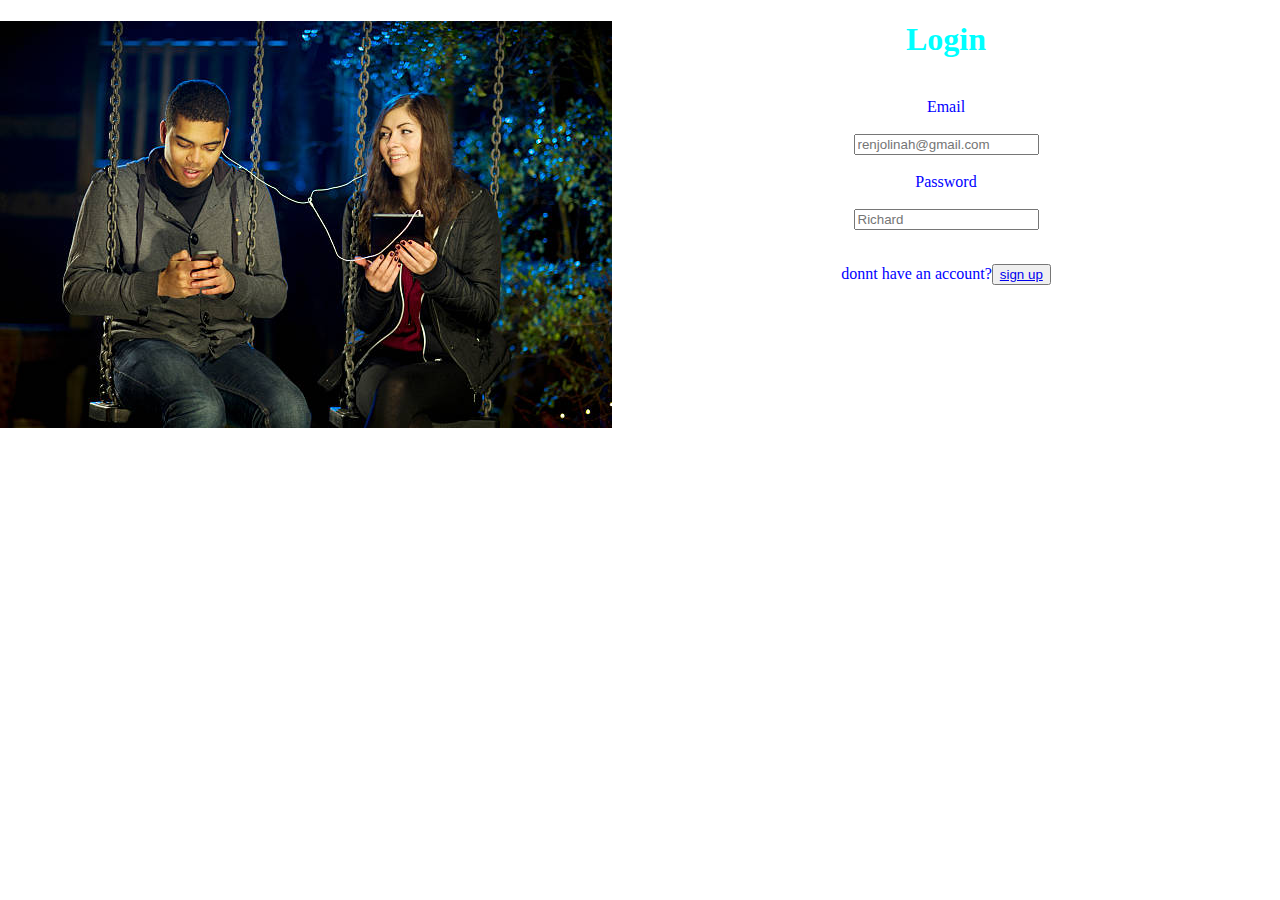
==== login.html @ 035c8285 "first dating site" ====
<!DOCTYPE html>
<html lang="en">
<head>
    <meta charset="UTF-8">
    <meta http-equiv="X-UA-Compatible" content="IE=edge">
    <meta name="viewport" content="width=device-width, initial-scale=1.0">
    <title>Login</title>
</head>
<style>
.heading{
    color:aqua
}
    input{
        color: black;
    }
    body{
        color: blue;
        padding: 0%;
        margin: 0%;
        text-align: center;
    }
    #image{
        padding: 0%;
        margin: 0%;
        float: left;
    }
</style>
<body> 
    <img src="imagedat2.jpg" id="image">
    <h1 class="heading">Login</h1>
    <br>
    <label for="email">Email</label>
    <br>
    <br>
    <input type="email" placeholder="renjolinah@gmail.com">
    <br>
    <br>
    <label for="password">Password</label>
    <br>
    <br>
    <input type="password" placeholder="Richard">
    <br>
    <br>
    <p>donnt have an account?<button type="submit"><a href="signup.html" >sign up</a></button></p>
</body>
</html>
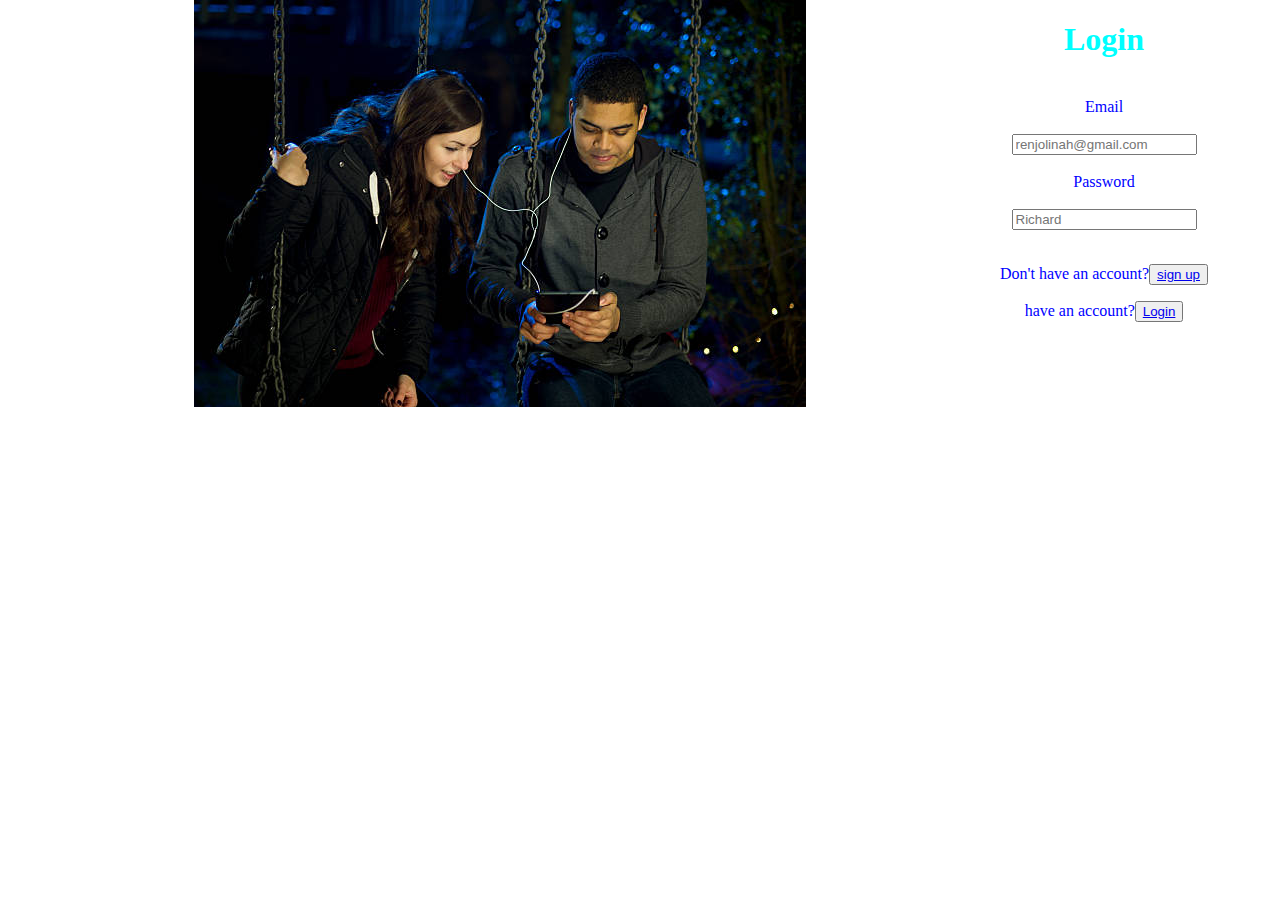
==== commit c5bd2c68: "first" ====
--- a/login.html
+++ b/login.html
@@ -5,28 +5,16 @@
     <meta http-equiv="X-UA-Compatible" content="IE=edge">
     <meta name="viewport" content="width=device-width, initial-scale=1.0">
     <title>Login</title>
+    <link rel="stylesheet" href="querry.html">
+    <link rel="stylesheet" href="style.css">
 </head>
-<style>
-.heading{
-    color:aqua
-}
-    input{
-        color: black;
-    }
-    body{
-        color: blue;
-        padding: 0%;
-        margin: 0%;
-        text-align: center;
-    }
-    #image{
-        padding: 0%;
-        margin: 0%;
-        float: left;
-    }
-</style>
 <body> 
-    <img src="imagedat2.jpg" id="image">
+    <div>
+        <div class="login">
+        <div class="piclog">
+            <img src="imagedat.jpg" class="image"> 
+        </div>
+        <div>
     <h1 class="heading">Login</h1>
     <br>
     <label for="email">Email</label>
@@ -41,6 +29,10 @@
     <input type="password" placeholder="Richard">
     <br>
     <br>
-    <p>donnt have an account?<button type="submit"><a href="signup.html" >sign up</a></button></p>
+    <p>Don't have an account?<button type="submit"><a href="signup.html" >sign up</a></button></p>
+    <p>have an account?<button type="submit"><a href="/active.html" >Login</a></button></p>
+</div>
+</div>
+</div>
 </body>
 </html>--- a/style.css
+++ b/style.css
@@ -0,0 +1,70 @@
+body{
+    margin: 0%;
+    padding: 0%; 
+}
+.landpage{
+    background-image: url(/luke-chesser-pJadQetzTkI-unsplash.jpg);
+    background-repeat: no-repeat;
+    width: 100%;
+    height: 800px;
+    background:cover;
+    overflow: hidden;
+}
+.heading{
+    color: aqua;
+}
+.login{
+  display:flex;  
+}
+ .piclog{
+    height:900px ;
+    width: 1000px;
+} 
+    input{
+        color: black;
+    }
+    body{
+        color: blue;
+        padding: 0%;
+        margin: 0%;
+        text-align: center;
+    }
+    image{
+        width: 40%;
+        height: 50%;
+       
+    }
+    input{
+        color: black;
+    }
+    .form{
+        display: flex;
+    }
+    #image{
+        padding: 0%;
+        margin: 0%;
+        width: 40%;
+        float: left;
+        height: 50%;
+
+    }
+    .form{
+        float: right;
+    margin-left: 40%;
+    padding: 0;
+    width: 40%;
+    margin: 0;
+    }
+   .main{
+    background-image: url(imagedat.jpg);
+    background-repeat: no-repeat;
+    background-size: cover;
+    height: 900px;
+   }
+   .nav a{
+    color: white;
+    margin: 40px;
+    text-decoration: none;
+   }
+    
+
